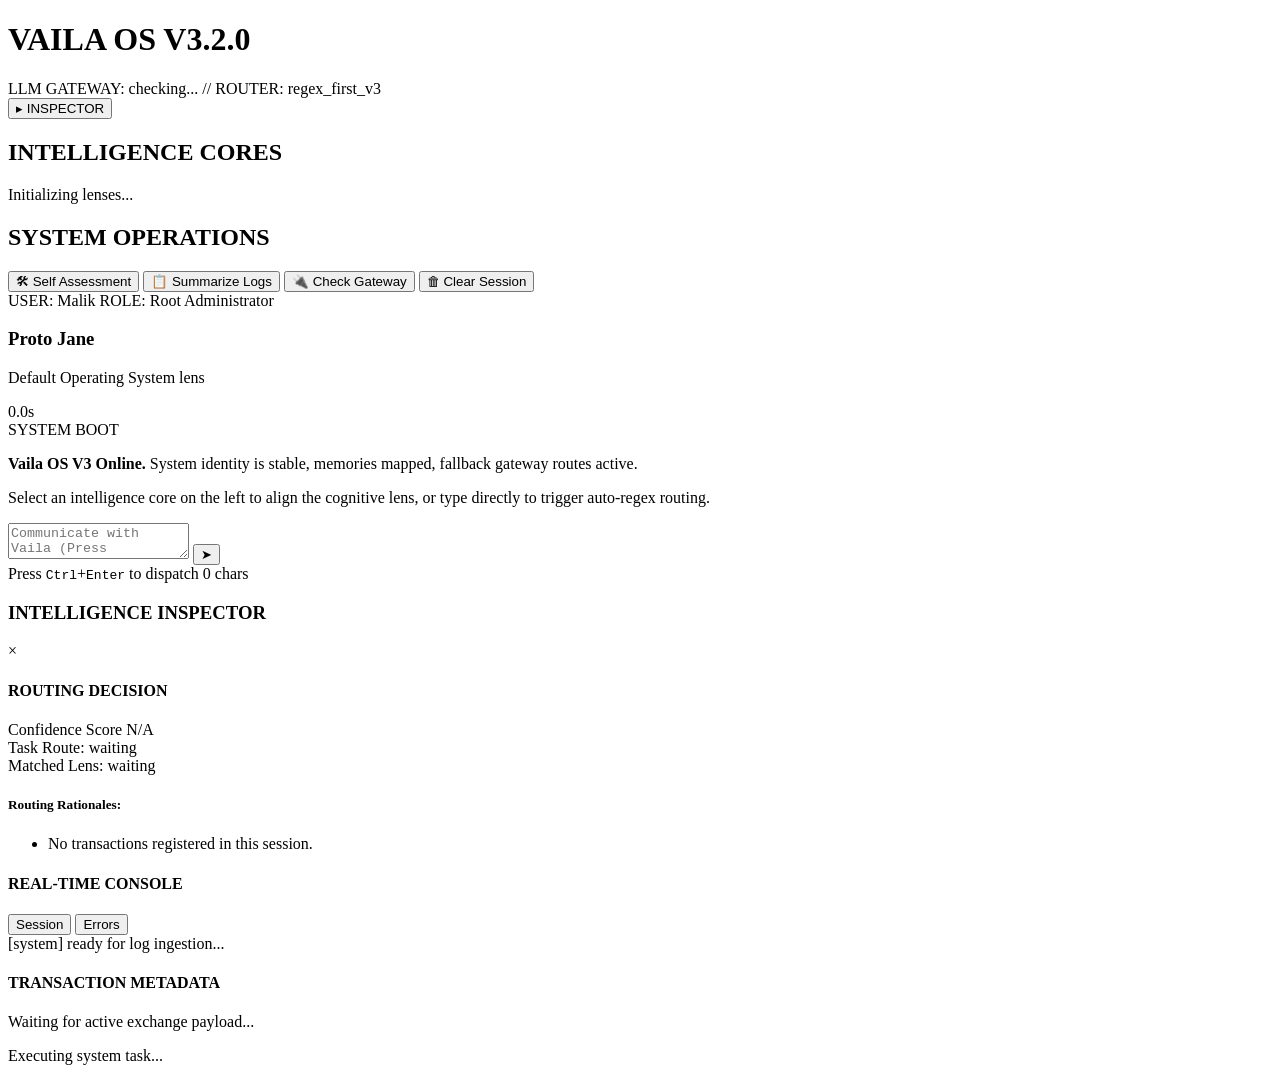
==== Core_System_Files/static/index.html @ 69ac93e9 "Refactor Vaila memory: add unified backend interface, SQLite backend, recall audit logging, config b" ====
<!DOCTYPE html>
<html lang="en">
<head>
    <meta charset="UTF-8">
    <meta name="viewport" content="width=device-width, initial-scale=1.0">
    <title>VAILA OS // CORE ACTIVE V3</title>
    <link rel="stylesheet" href="/static/style.css">
</head>
<body>
    <div id="vaila-app">
        <!-- TOP BRANDING BAR -->
        <header class="app-header">
            <div class="brand-group">
                <span class="pulse-indicator online"></span>
                <h1>VAILA OS <span class="version-tag">V3.2.0</span></h1>
            </div>
            <div class="header-status">
                <span class="status-label">LLM GATEWAY:</span>
                <span id="gateway-status" class="status-val text-cyan">checking...</span>
                <span class="divider">//</span>
                <span class="status-label">ROUTER:</span>
                <span class="status-val text-green">regex_first_v3</span>
            </div>
            <button id="toggle-inspector-btn" class="icon-btn" title="Toggle Inspector">
                <span class="icon">&#9656;</span> INSPECTOR
            </button>
        </header>

        <!-- MAIN WORKSPACE -->
        <div class="workspace">
            
            <!-- LEFT PANEL: CONTROL SIDEBAR -->
            <aside class="control-sidebar">
                <section class="panel-section">
                    <h2 class="section-title">INTELLIGENCE CORES</h2>
                    <div id="persona-list" class="persona-deck">
                        <!-- Loaded dynamically via app.js -->
                        <div class="loading-spinner">Initializing lenses...</div>
                    </div>
                </section>

                <section class="panel-section operational-hub">
                    <h2 class="section-title">SYSTEM OPERATIONS</h2>
                    <div class="button-grid">
                        <button id="run-assessment-btn" class="action-btn" data-tooltip="Run full system diagnostics and sandbox assessments.">
                            <span class="btn-icon">&#128736;</span> Self Assessment
                        </button>
                        <button id="run-summarize-btn" class="action-btn" data-tooltip="Analyze recent JSONL daily logs.">
                            <span class="btn-icon">&#128203;</span> Summarize Logs
                        </button>
                        <button id="run-diagnostics-btn" class="action-btn" data-tooltip="Test LLM server accessibility.">
                            <span class="btn-icon">&#128268;</span> Check Gateway
                        </button>
                        <button id="clear-chat-btn" class="action-btn secondary" data-tooltip="Reset active session view.">
                            <span class="btn-icon">&#128465;</span> Clear Session
                        </button>
                    </div>
                </section>
                
                <footer class="sidebar-footer">
                    <span class="footer-meta">USER: Malik</span>
                    <span class="footer-meta">ROLE: Root Administrator</span>
                </footer>
            </aside>

            <!-- CENTER PANEL: CHAT HUB -->
            <main class="chat-hub">
                <!-- Chat Header -->
                <div class="chat-header">
                    <div class="active-lens-details">
                        <div id="active-lens-indicator" class="lens-glow-dot cyan"></div>
                        <div>
                            <h3 id="active-lens-name">Proto Jane</h3>
                            <p id="active-lens-tagline">Default Operating System lens</p>
                        </div>
                    </div>
                    <div class="chat-actions">
                        <span id="latency-tag" class="meta-tag hidden">0.0s</span>
                    </div>
                </div>

                <!-- Chat Messages Feed -->
                <div id="chat-feed" class="chat-feed">
                    <div class="message system-msg">
                        <div class="msg-sender">SYSTEM BOOT</div>
                        <div class="msg-content">
                            <p><strong>Vaila OS V3 Online.</strong> System identity is stable, memories mapped, fallback gateway routes active.</p>
                            <p class="text-muted">Select an intelligence core on the left to align the cognitive lens, or type directly to trigger auto-regex routing.</p>
                        </div>
                    </div>
                </div>

                <!-- Chat Input Dock -->
                <div class="input-dock">
                    <div class="input-wrapper">
                        <textarea id="prompt-input" placeholder="Communicate with Vaila (Press Ctrl+Enter to send)..." rows="2"></textarea>
                        <button id="send-prompt-btn" class="send-btn" title="Send Request">
                            <span class="send-arrow">&#10148;</span>
                        </button>
                    </div>
                    <div class="input-meta">
                        <span>Press <kbd>Ctrl</kbd>+<kbd>Enter</kbd> to dispatch</span>
                        <span id="character-count">0 chars</span>
                    </div>
                </div>
            </main>

            <!-- RIGHT PANEL: COLLAPSIBLE INSPECTOR -->
            <aside id="inspector-panel" class="inspector-sidebar">
                <div class="inspector-header">
                    <h3>INTELLIGENCE INSPECTOR</h3>
                    <span class="close-btn" id="close-inspector-x">&times;</span>
                </div>

                <div class="inspector-scroll">
                    <!-- Router Intelligence -->
                    <div class="inspector-card">
                        <h4 class="card-title">ROUTING DECISION</h4>
                        <div class="routing-score-block">
                            <div class="score-meta">
                                <span class="label">Confidence Score</span>
                                <span id="route-confidence" class="value badge badge-green">N/A</span>
                            </div>
                            <div class="confidence-bar-outer">
                                <div id="confidence-bar-inner" class="confidence-bar-inner" style="width: 0%"></div>
                            </div>
                        </div>

                        <div class="routing-details-list">
                            <div class="detail-item">
                                <span class="label">Task Route:</span>
                                <span id="route-task-type" class="value badge">waiting</span>
                            </div>
                            <div class="detail-item">
                                <span class="label">Matched Lens:</span>
                                <span id="route-persona" class="value badge">waiting</span>
                            </div>
                        </div>

                        <div class="rationales-section">
                            <h5>Routing Rationales:</h5>
                            <ul id="routing-reasons" class="reasons-list">
                                <li class="text-muted">No transactions registered in this session.</li>
                            </ul>
                        </div>
                    </div>

                    <!-- Live Logging Console -->
                    <div class="inspector-card">
                        <div class="card-header-with-actions">
                            <h4 class="card-title">REAL-TIME CONSOLE</h4>
                            <div class="console-tabs">
                                <button id="console-tab-session" class="tab-btn active">Session</button>
                                <button id="console-tab-errors" class="tab-btn">Errors</button>
                            </div>
                        </div>
                        <div id="console-output" class="console-terminal">
                            <div class="terminal-line text-muted">[system] ready for log ingestion...</div>
                        </div>
                    </div>

                    <!-- Metadata Transaction Inspector -->
                    <div class="inspector-card">
                        <h4 class="card-title">TRANSACTION METADATA</h4>
                        <div id="metadata-viewer" class="metadata-json-viewer">
                            <span class="text-muted">Waiting for active exchange payload...</span>
                        </div>
                    </div>
                </div>
            </aside>

        </div>
    </div>
    
    <!-- Custom tooltips, loading modals, etc. -->
    <div id="loading-overlay" class="modal-overlay hidden">
        <div class="loading-modal">
            <div class="modal-spinner"></div>
            <p id="loading-message">Executing system task...</p>
        </div>
    </div>

    <script src="/static/app.js"></script>
</body>
</html>
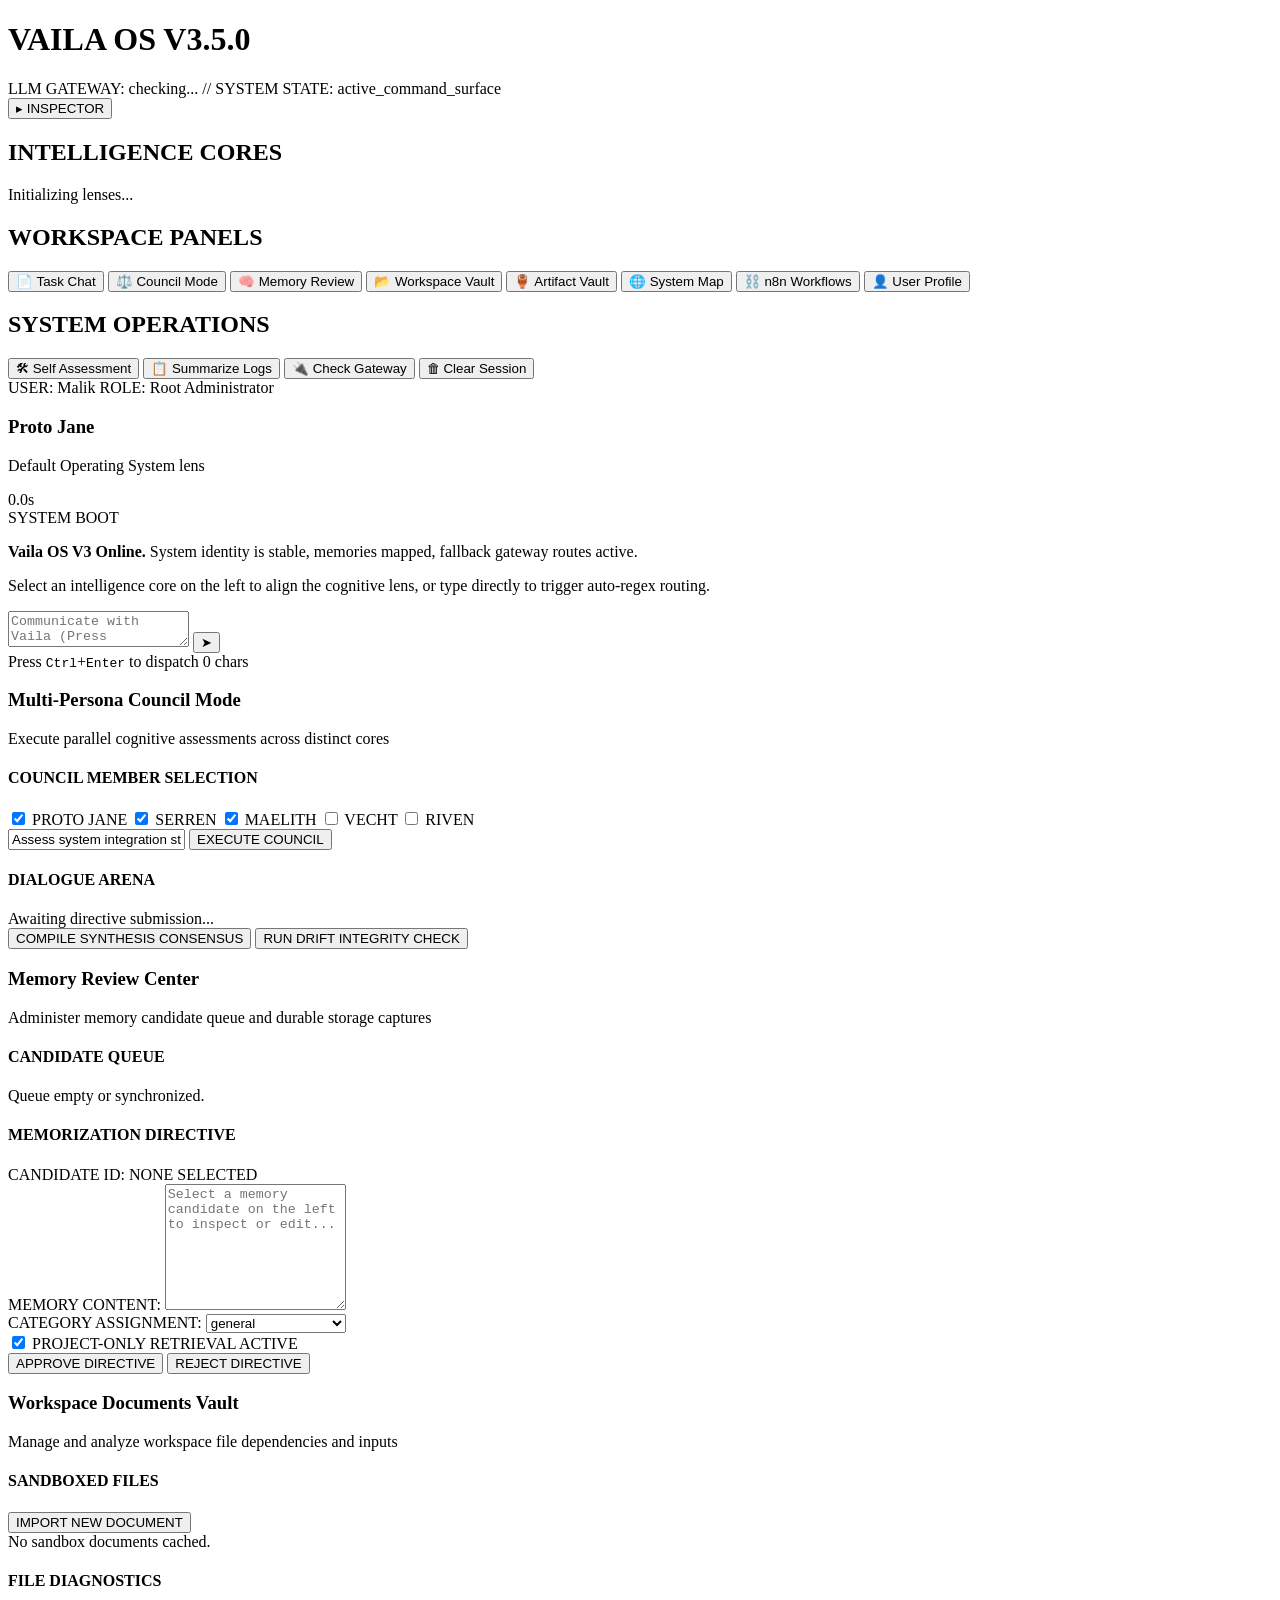
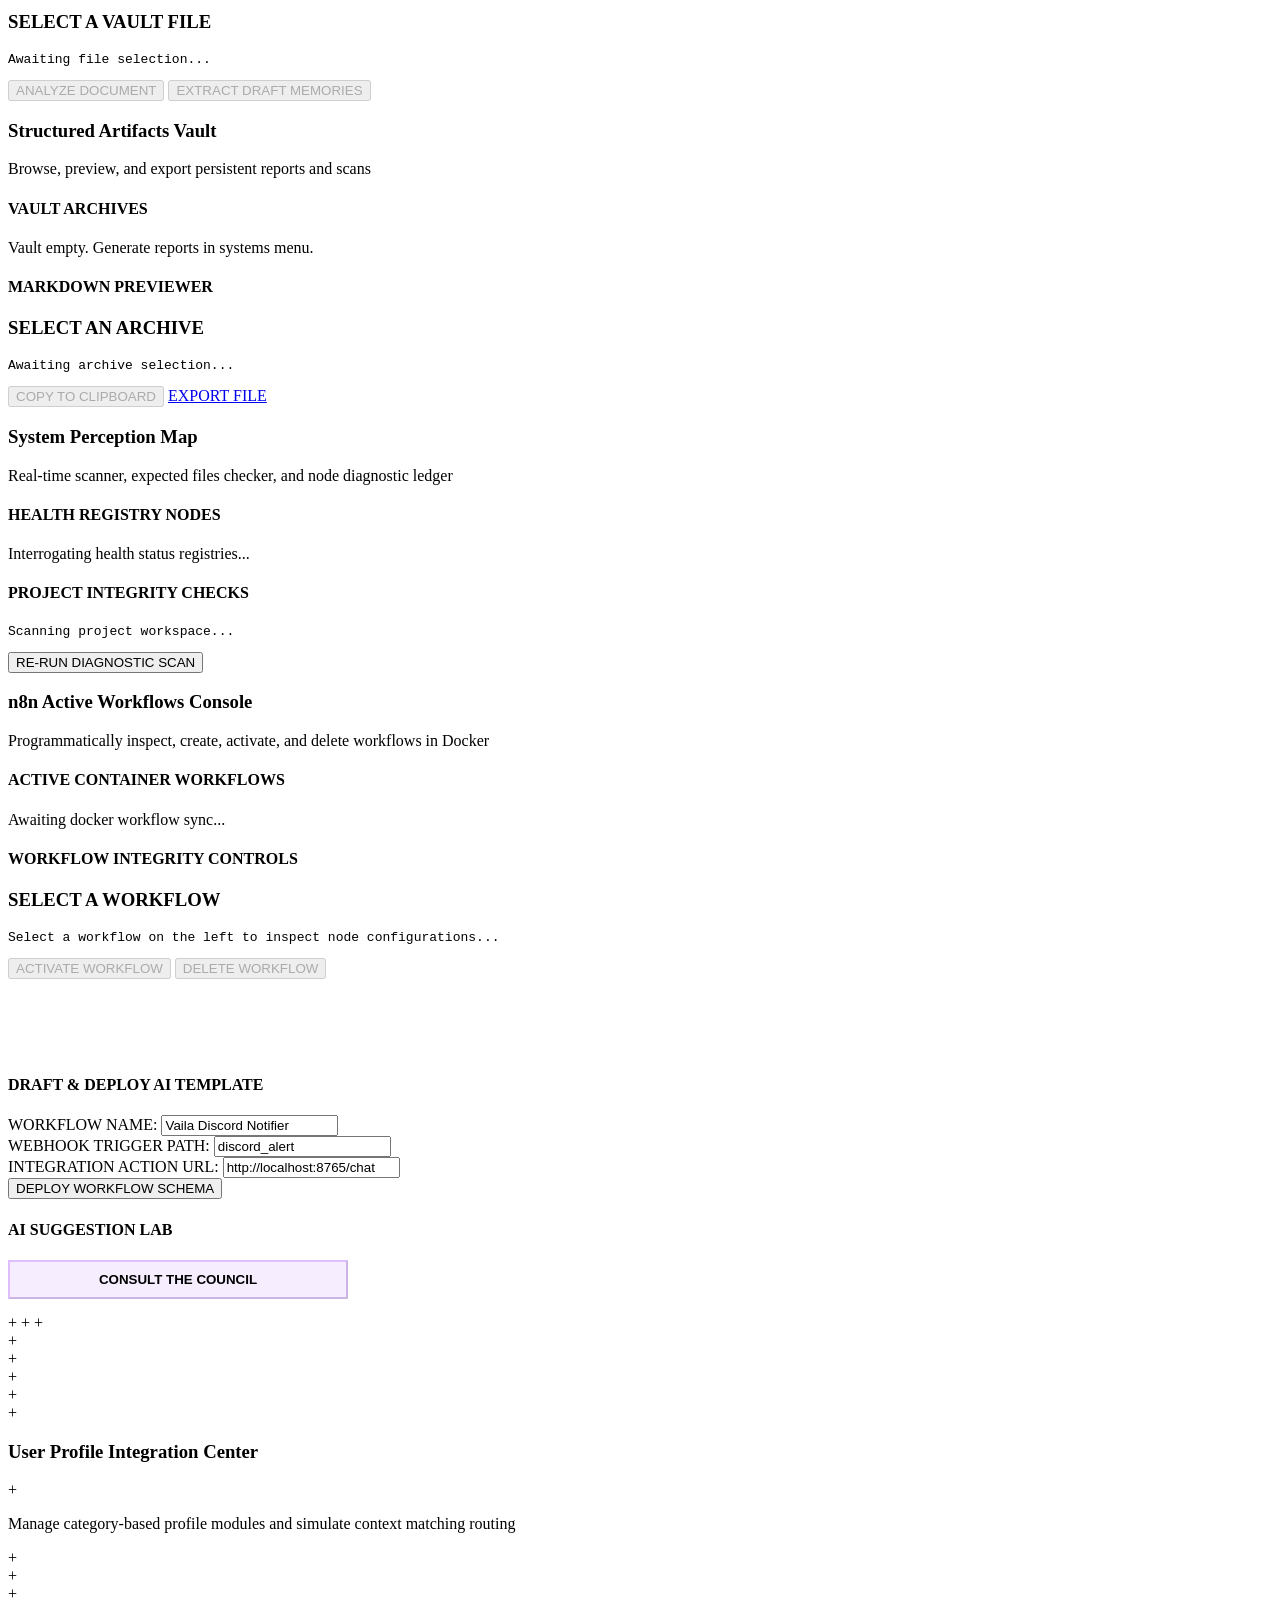
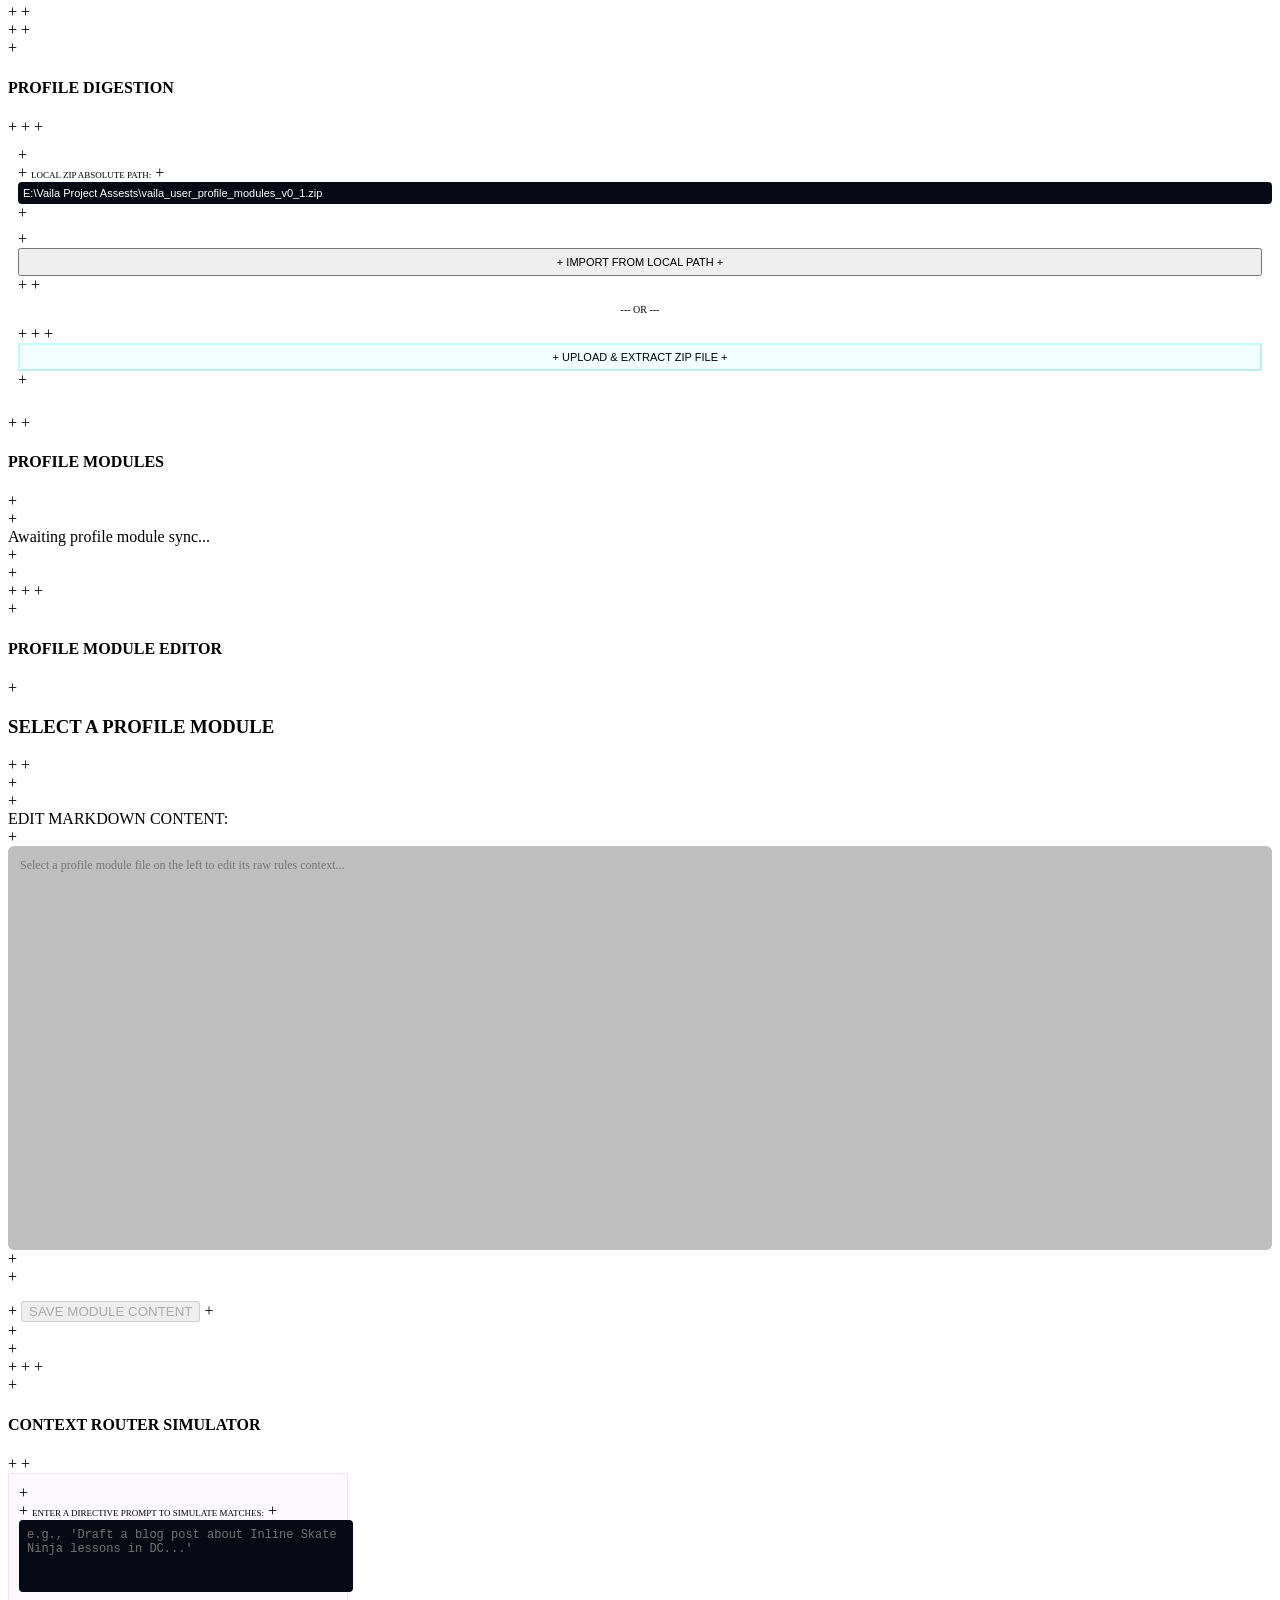
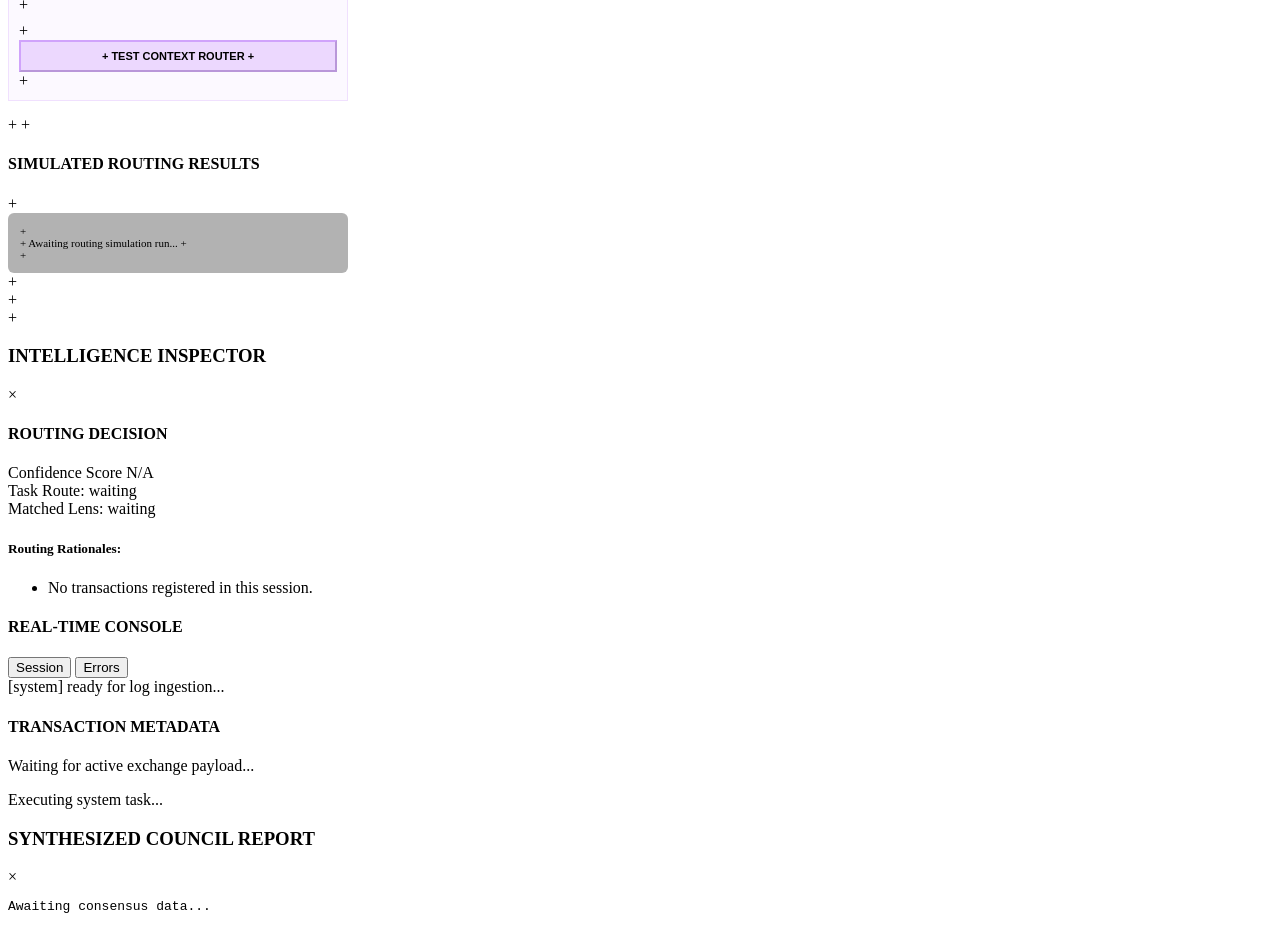
==== commit 5e03d29e: "Mobile Gui updated" ====
--- a/Core_System_Files/static/index.html
+++ b/Core_System_Files/static/index.html
@@ -3,7 +3,7 @@
 <head>
     <meta charset="UTF-8">
     <meta name="viewport" content="width=device-width, initial-scale=1.0">
-    <title>VAILA OS // CORE ACTIVE V3</title>
+    <title>VAILA OS // COGNITIVE COMMAND SURFACE</title>
     <link rel="stylesheet" href="/static/style.css">
 </head>
 <body>
@@ -12,14 +12,14 @@
         <header class="app-header">
             <div class="brand-group">
                 <span class="pulse-indicator online"></span>
-                <h1>VAILA OS <span class="version-tag">V3.2.0</span></h1>
+                <h1>VAILA OS <span class="version-tag">V3.5.0</span></h1>
             </div>
             <div class="header-status">
                 <span class="status-label">LLM GATEWAY:</span>
                 <span id="gateway-status" class="status-val text-cyan">checking...</span>
                 <span class="divider">//</span>
-                <span class="status-label">ROUTER:</span>
-                <span class="status-val text-green">regex_first_v3</span>
+                <span class="status-label">SYSTEM STATE:</span>
+                <span class="status-val text-green">active_command_surface</span>
             </div>
             <button id="toggle-inspector-btn" class="icon-btn" title="Toggle Inspector">
                 <span class="icon">&#9656;</span> INSPECTOR
@@ -36,6 +36,20 @@
                     <div id="persona-list" class="persona-deck">
                         <!-- Loaded dynamically via app.js -->
                         <div class="loading-spinner">Initializing lenses...</div>
+                    </div>
+                </section>
+
+                <section class="panel-section">
+                    <h2 class="section-title">WORKSPACE PANELS</h2>
+                    <div class="navigation-deck">
+                        <button class="nav-tab-btn active" id="nav-btn-chat">📄 Task Chat</button>
+                        <button class="nav-tab-btn" id="nav-btn-council">⚖️ Council Mode</button>
+                        <button class="nav-tab-btn" id="nav-btn-memory">🧠 Memory Review</button>
+                        <button class="nav-tab-btn" id="nav-btn-files">📂 Workspace Vault</button>
+                        <button class="nav-tab-btn" id="nav-btn-artifacts">🏺 Artifact Vault</button>
+                        <button class="nav-tab-btn" id="nav-btn-system">🌐 System Map</button>
+                        <button class="nav-tab-btn" id="nav-btn-n8n">⛓️ n8n Workflows</button>
+                        <button class="nav-tab-btn" id="nav-btn-profile">👤 User Profile</button>
                     </div>
                 </section>
 
@@ -63,47 +77,412 @@
                 </footer>
             </aside>
 
-            <!-- CENTER PANEL: CHAT HUB -->
-            <main class="chat-hub">
-                <!-- Chat Header -->
-                <div class="chat-header">
-                    <div class="active-lens-details">
-                        <div id="active-lens-indicator" class="lens-glow-dot cyan"></div>
-                        <div>
-                            <h3 id="active-lens-name">Proto Jane</h3>
-                            <p id="active-lens-tagline">Default Operating System lens</p>
-                        </div>
-                    </div>
-                    <div class="chat-actions">
-                        <span id="latency-tag" class="meta-tag hidden">0.0s</span>
-                    </div>
-                </div>
-
-                <!-- Chat Messages Feed -->
-                <div id="chat-feed" class="chat-feed">
-                    <div class="message system-msg">
-                        <div class="msg-sender">SYSTEM BOOT</div>
-                        <div class="msg-content">
-                            <p><strong>Vaila OS V3 Online.</strong> System identity is stable, memories mapped, fallback gateway routes active.</p>
-                            <p class="text-muted">Select an intelligence core on the left to align the cognitive lens, or type directly to trigger auto-regex routing.</p>
-                        </div>
-                    </div>
-                </div>
-
-                <!-- Chat Input Dock -->
-                <div class="input-dock">
-                    <div class="input-wrapper">
-                        <textarea id="prompt-input" placeholder="Communicate with Vaila (Press Ctrl+Enter to send)..." rows="2"></textarea>
-                        <button id="send-prompt-btn" class="send-btn" title="Send Request">
-                            <span class="send-arrow">&#10148;</span>
-                        </button>
-                    </div>
-                    <div class="input-meta">
-                        <span>Press <kbd>Ctrl</kbd>+<kbd>Enter</kbd> to dispatch</span>
-                        <span id="character-count">0 chars</span>
-                    </div>
-                </div>
-            </main>
+            <!-- CENTER WORKSPACE VIEWPORTS -->
+            <div class="viewport-container">
+
+                <!-- 1. CHAT VIEWPORT -->
+                <main class="chat-hub workspace-view" id="view-chat">
+                    <div class="chat-header">
+                        <div class="active-lens-details">
+                            <div id="active-lens-indicator" class="lens-glow-dot cyan"></div>
+                            <div>
+                                <h3 id="active-lens-name">Proto Jane</h3>
+                                <p id="active-lens-tagline">Default Operating System lens</p>
+                            </div>
+                        </div>
+                        <div class="chat-actions">
+                            <span id="latency-tag" class="meta-tag hidden">0.0s</span>
+                        </div>
+                    </div>
+                    <div id="chat-feed" class="chat-feed">
+                        <div class="message system-msg">
+                            <div class="msg-sender">SYSTEM BOOT</div>
+                            <div class="msg-content">
+                                <p><strong>Vaila OS V3 Online.</strong> System identity is stable, memories mapped, fallback gateway routes active.</p>
+                                <p class="text-muted">Select an intelligence core on the left to align the cognitive lens, or type directly to trigger auto-regex routing.</p>
+                            </div>
+                        </div>
+                    </div>
+                    <div class="input-dock">
+                        <div class="input-wrapper">
+                            <textarea id="prompt-input" placeholder="Communicate with Vaila (Press Ctrl+Enter to send)..." rows="2"></textarea>
+                            <button id="send-prompt-btn" class="send-btn" title="Send Request">
+                                <span class="send-arrow">&#10148;</span>
+                            </button>
+                        </div>
+                        <div class="input-meta">
+                            <span>Press <kbd>Ctrl</kbd>+<kbd>Enter</kbd> to dispatch</span>
+                            <span id="character-count">0 chars</span>
+                        </div>
+                    </div>
+                </main>
+
+                <!-- 2. COUNCIL MODE VIEWPORT -->
+                <main class="chat-hub workspace-view hidden" id="view-council">
+                    <div class="chat-header">
+                        <div class="active-lens-details">
+                            <div class="lens-glow-dot purple"></div>
+                            <div>
+                                <h3>Multi-Persona Council Mode</h3>
+                                <p>Execute parallel cognitive assessments across distinct cores</p>
+                            </div>
+                        </div>
+                    </div>
+                    <div class="panel-inner-container">
+                        <!-- Controls Deck -->
+                        <div class="form-panel-card">
+                            <h4>COUNCIL MEMBER SELECTION</h4>
+                            <div class="council-selection-grid">
+                                <label><input type="checkbox" id="council-cb-proto_jane" checked> PROTO JANE</label>
+                                <label><input type="checkbox" id="council-cb-serren" checked> SERREN</label>
+                                <label><input type="checkbox" id="council-cb-maelith" checked> MAELITH</label>
+                                <label><input type="checkbox" id="council-cb-vecht"> VECHT</label>
+                                <label><input type="checkbox" id="council-cb-riven"> RIVEN</label>
+                            </div>
+                            <div class="input-row">
+                                <input type="text" id="council-prompt-input" value="Assess system integration strategy for Vaila OS V3." placeholder="Enter directive for the council assembly...">
+                                <button id="exec-council-btn" class="action-btn-accent">EXECUTE COUNCIL</button>
+                            </div>
+                        </div>
+
+                        <!-- Dialogue results -->
+                        <div class="split-viewport-grid">
+                            <div class="sub-panel">
+                                <h4 class="card-title">DIALOGUE ARENA</h4>
+                                <div id="council-feed" class="terminal-viewer">
+                                    <div class="text-muted">Awaiting directive submission...</div>
+                                </div>
+                            </div>
+                        </div>
+
+                        <!-- Consensus Synth -->
+                        <div class="controls-action-bar">
+                            <button id="council-synth-btn" class="action-btn">COMPILE SYNTHESIS CONSENSUS</button>
+                            <button id="council-drift-btn" class="action-btn secondary">RUN DRIFT INTEGRITY CHECK</button>
+                        </div>
+                    </div>
+                </main>
+
+                <!-- 3. MEMORY CENTER VIEWPORT -->
+                <main class="chat-hub workspace-view hidden" id="view-memory">
+                    <div class="chat-header">
+                        <div class="active-lens-details">
+                            <div class="lens-glow-dot gold"></div>
+                            <div>
+                                <h3>Memory Review Center</h3>
+                                <p>Administer memory candidate queue and durable storage captures</p>
+                            </div>
+                        </div>
+                    </div>
+                    <div class="split-columns-layout">
+                        <!-- Queue List -->
+                        <div class="list-side-pane">
+                            <h4 class="card-title">CANDIDATE QUEUE</h4>
+                            <div id="memory-candidates-list" class="vault-scroll-list">
+                                <!-- Loaded dynamically -->
+                                <div class="text-muted padding-20">Queue empty or synchronized.</div>
+                            </div>
+                        </div>
+
+                        <!-- Form Editor -->
+                        <div class="form-editor-pane">
+                            <h4 class="card-title">MEMORIZATION DIRECTIVE</h4>
+                            <div class="editor-form">
+                                <div class="field-group">
+                                    <label>CANDIDATE ID:</label>
+                                    <span id="mem-cand-id" class="text-muted">NONE SELECTED</span>
+                                </div>
+                                <div class="field-group">
+                                    <label>MEMORY CONTENT:</label>
+                                    <textarea id="mem-cand-text" rows="8" placeholder="Select a memory candidate on the left to inspect or edit..."></textarea>
+                                </div>
+                                <div class="field-group">
+                                    <label>CATEGORY ASSIGNMENT:</label>
+                                    <select id="mem-cand-category">
+                                        <option value="general">general</option>
+                                        <option value="user_preference">user_preference</option>
+                                        <option value="system_rule">system_rule</option>
+                                        <option value="project_architecture">project_architecture</option>
+                                    </select>
+                                </div>
+                                <div class="field-group checkbox-row">
+                                    <input type="checkbox" id="mem-cand-project" checked>
+                                    <label for="mem-cand-project">PROJECT-ONLY RETRIEVAL ACTIVE</label>
+                                </div>
+                                <div class="form-actions-row">
+                                    <button id="mem-approve-btn" class="action-btn-accent">APPROVE DIRECTIVE</button>
+                                    <button id="mem-reject-btn" class="action-btn-red">REJECT DIRECTIVE</button>
+                                </div>
+                            </div>
+                        </div>
+                    </div>
+                </main>
+
+                <!-- 4. FILES WORKSPACE VIEWPORT -->
+                <main class="chat-hub workspace-view hidden" id="view-files">
+                    <div class="chat-header">
+                        <div class="active-lens-details">
+                            <div class="lens-glow-dot cyan"></div>
+                            <div>
+                                <h3>Workspace Documents Vault</h3>
+                                <p>Manage and analyze workspace file dependencies and inputs</p>
+                            </div>
+                        </div>
+                    </div>
+                    <div class="split-columns-layout">
+                        <!-- Files list -->
+                        <div class="list-side-pane">
+                            <h4 class="card-title">SANDBOXED FILES</h4>
+                            <div class="upload-dock-row">
+                                <input type="file" id="file-uploader" style="display: none;">
+                                <button id="trigger-upload-btn" class="action-btn-accent width-100">IMPORT NEW DOCUMENT</button>
+                            </div>
+                            <div id="sandbox-files-list" class="vault-scroll-list mt-10">
+                                <!-- Loaded dynamically -->
+                                <div class="text-muted padding-20">No sandbox documents cached.</div>
+                            </div>
+                        </div>
+
+                        <!-- Details & Analyzer -->
+                        <div class="form-editor-pane">
+                            <h4 class="card-title">FILE DIAGNOSTICS</h4>
+                            <h3 id="workspace-filename" class="selected-item-header">SELECT A VAULT FILE</h3>
+                            <div class="terminal-preview-container">
+                                <pre id="workspace-file-preview" class="doc-viewer-pre">Awaiting file selection...</pre>
+                            </div>
+                            <div class="actions-action-deck">
+                                <button id="file-diagnose-btn" class="action-btn" disabled>ANALYZE DOCUMENT</button>
+                                <button id="file-extract-btn" class="action-btn secondary" disabled>EXTRACT DRAFT MEMORIES</button>
+                            </div>
+                        </div>
+                    </div>
+                </main>
+
+                <!-- 5. ARTIFACT BROWSER VIEWPORT -->
+                <main class="chat-hub workspace-view hidden" id="view-artifacts">
+                    <div class="chat-header">
+                        <div class="active-lens-details">
+                            <div class="lens-glow-dot purple"></div>
+                            <div>
+                                <h3>Structured Artifacts Vault</h3>
+                                <p>Browse, preview, and export persistent reports and scans</p>
+                            </div>
+                        </div>
+                    </div>
+                    <div class="split-columns-layout">
+                        <!-- List -->
+                        <div class="list-side-pane">
+                            <h4 class="card-title">VAULT ARCHIVES</h4>
+                            <div id="artifacts-list" class="vault-scroll-list">
+                                <!-- Loaded dynamically -->
+                                <div class="text-muted padding-20">Vault empty. Generate reports in systems menu.</div>
+                            </div>
+                        </div>
+
+                        <!-- Previewer -->
+                        <div class="form-editor-pane">
+                            <h4 class="card-title">MARKDOWN PREVIEWER</h4>
+                            <h3 id="artifact-title" class="selected-item-header">SELECT AN ARCHIVE</h3>
+                            <div class="terminal-preview-container flex-grow-1">
+                                <pre id="artifact-content-pre" class="doc-viewer-pre">Awaiting archive selection...</pre>
+                            </div>
+                            <div class="actions-action-deck">
+                                <button id="artifact-copy-btn" class="action-btn" disabled>COPY TO CLIPBOARD</button>
+                                <a id="artifact-download-btn" class="action-btn secondary disabled" href="#" download>EXPORT FILE</a>
+                            </div>
+                        </div>
+                    </div>
+                </main>
+
+                <!-- 6. SYSTEM MAP VIEWPORT -->
+                <main class="chat-hub workspace-view hidden" id="view-system">
+                    <div class="chat-header">
+                        <div class="active-lens-details">
+                            <div class="lens-glow-dot cyan"></div>
+                            <div>
+                                <h3>System Perception Map</h3>
+                                <p>Real-time scanner, expected files checker, and node diagnostic ledger</p>
+                            </div>
+                        </div>
+                    </div>
+                    <div class="split-columns-layout">
+                        <!-- Left Subpanel: Service health -->
+                        <div class="list-side-pane">
+                            <h4 class="card-title">HEALTH REGISTRY NODES</h4>
+                            <div id="system-health-feed" class="health-nodes-feed">
+                                <div class="text-muted padding-20">Interrogating health status registries...</div>
+                            </div>
+                        </div>
+
+                        <!-- Right Subpanel: Disk scanner -->
+                        <div class="form-editor-pane">
+                            <h4 class="card-title">PROJECT INTEGRITY CHECKS</h4>
+                            <div class="terminal-preview-container flex-grow-1">
+                                <pre id="system-scanner-pre" class="doc-viewer-pre">Scanning project workspace...</pre>
+                            </div>
+                            <div class="controls-action-bar pt-10">
+                                <button id="refresh-system-map-btn" class="action-btn-accent">RE-RUN DIAGNOSTIC SCAN</button>
+                            </div>
+                        </div>
+                    </div>
+                </main>
+
+                <!-- 7. N8N ACTIVE WORKFLOWS VIEWPORT -->
+                <main class="chat-hub workspace-view hidden" id="view-n8n">
+                    <div class="chat-header">
+                        <div class="active-lens-details">
+                            <div class="lens-glow-dot purple"></div>
+                            <div>
+                                <h3>n8n Active Workflows Console</h3>
+                                <p>Programmatically inspect, create, activate, and delete workflows in Docker</p>
+                            </div>
+                        </div>
+                    </div>
+                    <div class="split-columns-layout">
+                        <!-- Left pane: Workflows List -->
+                        <div class="list-side-pane">
+                            <h4 class="card-title">ACTIVE CONTAINER WORKFLOWS</h4>
+                            <div id="n8n-workflows-list" class="vault-scroll-list">
+                                <!-- Loaded dynamically -->
+                                <div class="text-muted padding-20">Awaiting docker workflow sync...</div>
+                            </div>
+                        </div>
+
+                        <!-- Right pane: Details & Template Creator -->
+                        <div class="form-editor-pane">
+                            <h4 class="card-title">WORKFLOW INTEGRITY CONTROLS</h4>
+                            <h3 id="n8n-workflow-title" class="selected-item-header">SELECT A WORKFLOW</h3>
+                            
+                            <div class="terminal-preview-container">
+                                <pre id="n8n-workflow-nodes-preview" class="doc-viewer-pre">Select a workflow on the left to inspect node configurations...</pre>
+                            </div>
+                            
+                            <div class="form-actions-row">
+                                <button id="n8n-toggle-active-btn" class="action-btn-accent" disabled>ACTIVATE WORKFLOW</button>
+                                <button id="n8n-delete-btn" class="action-btn-red" disabled>DELETE WORKFLOW</button>
+                            </div>
+
+                            <br><hr style="border: 1px solid var(--border-color); margin: 20px 0;"><br>
+
+                            <h4 class="card-title">DRAFT & DEPLOY AI TEMPLATE</h4>
+                            <div class="editor-form">
+                                <div class="field-group">
+                                    <label>WORKFLOW NAME:</label>
+                                    <input type="text" id="n8n-template-name" value="Vaila Discord Notifier">
+                                </div>
+                                <div class="field-group">
+                                    <label>WEBHOOK TRIGGER PATH:</label>
+                                    <input type="text" id="n8n-template-path" value="discord_alert">
+                                </div>
+                                <div class="field-group">
+                                    <label>INTEGRATION ACTION URL:</label>
+                                    <input type="text" id="n8n-template-url" value="http://localhost:8765/chat">
+                                </div>
+                                <div class="form-actions-row">
+                                    <button id="n8n-deploy-template-btn" class="action-btn-accent">DEPLOY WORKFLOW SCHEMA</button>
+                                </div>
+                            </div>
+                        </div>
+
+                        <!-- Rightmost pane: Suggestions & Council Drafts -->
+                        <div class="list-side-pane" style="border-left: 1px solid var(--border-color); border-right: none; width: 340px;">
+                            <h4 class="card-title" style="color: var(--accent-purple);">AI SUGGESTION LAB</h4>
+                            
+                            <div style="margin-bottom: 15px;">
+                                <button id="n8n-council-suggestions-btn" class="action-btn-accent" style="width: 100%; padding: 10px; font-weight: bold; background: rgba(168, 85, 247, 0.1); border-color: rgba(168, 85, 247, 0.3); color: var(--accent-purple);">
+                                    CONSULT THE COUNCIL
+                                </button>
+                            </div>
+                            
+                            <div id="n8n-suggestions-list" class="vault-scroll-list">
+                                <!-- Suggested templates listed here -->
+                            </div>
+                        </div>
+                    </div>
+                </main>
++
++                <!-- 8. USER PROFILE VIEWPORT -->
++                <main class="chat-hub workspace-view hidden" id="view-profile">
++                    <div class="chat-header">
++                        <div class="active-lens-details">
++                            <div class="lens-glow-dot cyan"></div>
++                            <div>
++                                <h3>User Profile Integration Center</h3>
++                                <p>Manage category-based profile modules and simulate context matching routing</p>
++                            </div>
++                        </div>
++                    </div>
++                    
++                    <div class="split-columns-layout">
++                        <!-- Left pane: Profile Import & Module Selector -->
++                        <div class="list-side-pane">
++                            <h4 class="card-title">PROFILE DIGESTION</h4>
++                            
++                            <!-- ZIP file paths/controls -->
++                            <div class="form-panel-card" style="margin-bottom: 15px; padding: 10px; background: rgba(255, 255, 255, 0.01);">
++                                <div class="field-group" style="margin-bottom: 8px;">
++                                    <label style="font-size: 9px;">LOCAL ZIP ABSOLUTE PATH:</label>
++                                    <input type="text" id="profile-zip-path" value="E:\Vaila Project Assests\vaila_user_profile_modules_v0_1.zip" style="width: 100%; font-size: 11px; padding: 5px; background: #060913; border: 1px solid var(--border-color); color: #fff; border-radius: 4px;">
++                                </div>
++                                <button id="profile-import-path-btn" class="action-btn-accent" style="width: 100%; font-size: 11px; padding: 6px; text-align: center; justify-content: center;">
++                                    IMPORT FROM LOCAL PATH
++                                </button>
++                                
++                                <div style="text-align: center; margin: 10px 0; font-size: 10px; color: var(--text-muted);">--- OR ---</div>
++                                
++                                <input type="file" id="profile-zip-uploader" style="display: none;" accept=".zip">
++                                <button id="profile-trigger-upload-btn" class="action-btn" style="width: 100%; font-size: 11px; padding: 6px; text-align: center; justify-content: center; background: rgba(0, 242, 254, 0.05); border-color: rgba(0, 242, 254, 0.2); color: rgb(var(--color-cyan));">
++                                    UPLOAD & EXTRACT ZIP FILE
++                                </button>
++                            </div>
++
++                            <h4 class="card-title">PROFILE MODULES</h4>
++                            <div id="profile-modules-list" class="vault-scroll-list" style="max-height: calc(100vh - 360px);">
++                                <div class="text-muted padding-20">Awaiting profile module sync...</div>
++                            </div>
++                        </div>
++
++                        <!-- Center pane: Live Markdown Editor -->
++                        <div class="form-editor-pane">
++                            <h4 class="card-title">PROFILE MODULE EDITOR</h4>
++                            <h3 id="profile-module-filename" class="selected-item-header">SELECT A PROFILE MODULE</h3>
++                            
++                            <div class="editor-form" style="display: flex; flex-direction: column; flex-grow: 1; height: calc(100% - 70px);">
++                                <div class="field-group" style="flex-grow: 1; display: flex; flex-direction: column;">
++                                    <label>EDIT MARKDOWN CONTENT:</label>
++                                    <textarea id="profile-module-content" style="flex-grow: 1; min-height: 380px; font-family: var(--font-mono); font-size: 12px; background: rgba(0,0,0,0.25); border: 1px solid var(--border-color); color: #fff; padding: 12px; border-radius: 6px; resize: none;" placeholder="Select a profile module file on the left to edit its raw rules context..."></textarea>
++                                </div>
++                                <div class="form-actions-row" style="margin-top: 15px;">
++                                    <button id="profile-save-module-btn" class="action-btn-accent" disabled>SAVE MODULE CONTENT</button>
++                                </div>
++                            </div>
++                        </div>
++
++                        <!-- Right pane: Real-Time Context Router Simulator -->
++                        <div class="list-side-pane" style="border-left: 1px solid var(--border-color); border-right: none; width: 340px;">
++                            <h4 class="card-title" style="color: var(--accent-purple);">CONTEXT ROUTER SIMULATOR</h4>
++                            
++                            <div class="form-panel-card" style="padding: 10px; background: rgba(168, 85, 247, 0.03); border: 1px solid rgba(168, 85, 247, 0.15); margin-bottom: 15px;">
++                                <div class="field-group" style="margin-bottom: 8px;">
++                                    <label style="font-size: 9px; color: var(--accent-purple);">ENTER A DIRECTIVE PROMPT TO SIMULATE MATCHES:</label>
++                                    <textarea id="profile-sim-prompt-input" rows="4" style="width: 100%; font-size: 12px; padding: 8px; background: #060913; border: 1px solid var(--border-color); color: #fff; border-radius: 4px; resize: none;" placeholder="e.g., 'Draft a blog post about Inline Skate Ninja lessons in DC...'"></textarea>
++                                </div>
++                                <button id="profile-run-sim-btn" class="action-btn-accent" style="width: 100%; font-size: 11px; padding: 8px; background: rgba(168, 85, 247, 0.2); border-color: rgba(168, 85, 247, 0.4); color: var(--accent-purple); font-weight: bold; text-align: center; justify-content: center;">
++                                    TEST CONTEXT ROUTER
++                                </button>
++                            </div>
++                            
++                            <h4 class="card-title">SIMULATED ROUTING RESULTS</h4>
++                            <div class="terminal-preview-container" style="background: rgba(0, 0, 0, 0.3); border: 1px solid var(--border-color); padding: 12px; border-radius: 6px; font-size: 11px;">
++                                <div id="profile-sim-results" class="text-muted">
++                                    Awaiting routing simulation run...
++                                </div>
++                            </div>
++                        </div>
++                    </div>
++                </main>
+
+            </div>
 
             <!-- RIGHT PANEL: COLLAPSIBLE INSPECTOR -->
             <aside id="inspector-panel" class="inspector-sidebar">
@@ -172,7 +551,7 @@
         </div>
     </div>
     
-    <!-- Custom tooltips, loading modals, etc. -->
+    <!-- Loading Overlay -->
     <div id="loading-overlay" class="modal-overlay hidden">
         <div class="loading-modal">
             <div class="modal-spinner"></div>
@@ -180,6 +559,19 @@
         </div>
     </div>
 
+    <!-- Consensus Synthesis modal -->
+    <div id="consensus-modal" class="modal-overlay hidden">
+        <div class="synthesis-modal">
+            <div class="synthesis-header">
+                <h3>SYNTHESIZED COUNCIL REPORT</h3>
+                <span id="close-consensus-btn" class="close-btn">&times;</span>
+            </div>
+            <div class="synthesis-content-container">
+                <pre id="consensus-report-viewer" class="consensus-report-text">Awaiting consensus data...</pre>
+            </div>
+        </div>
+    </div>
+
     <script src="/static/app.js"></script>
 </body>
 </html>
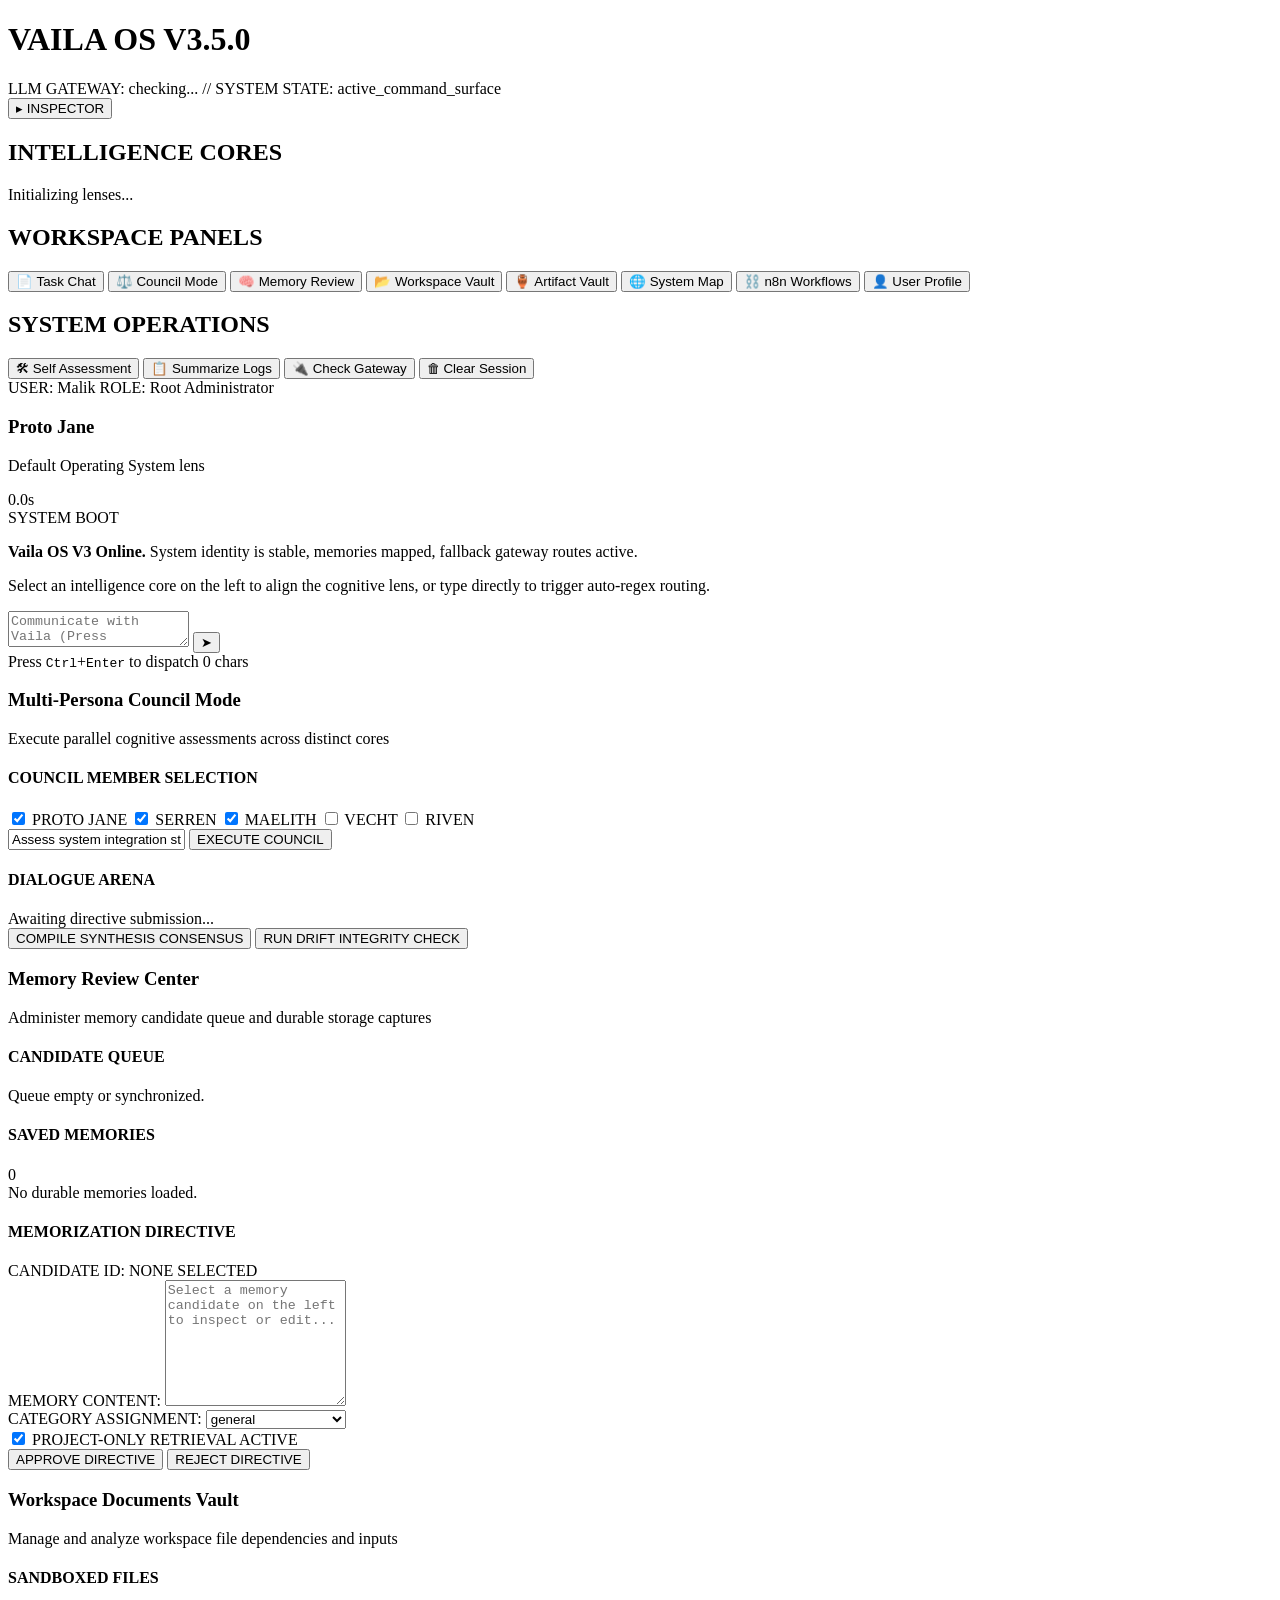
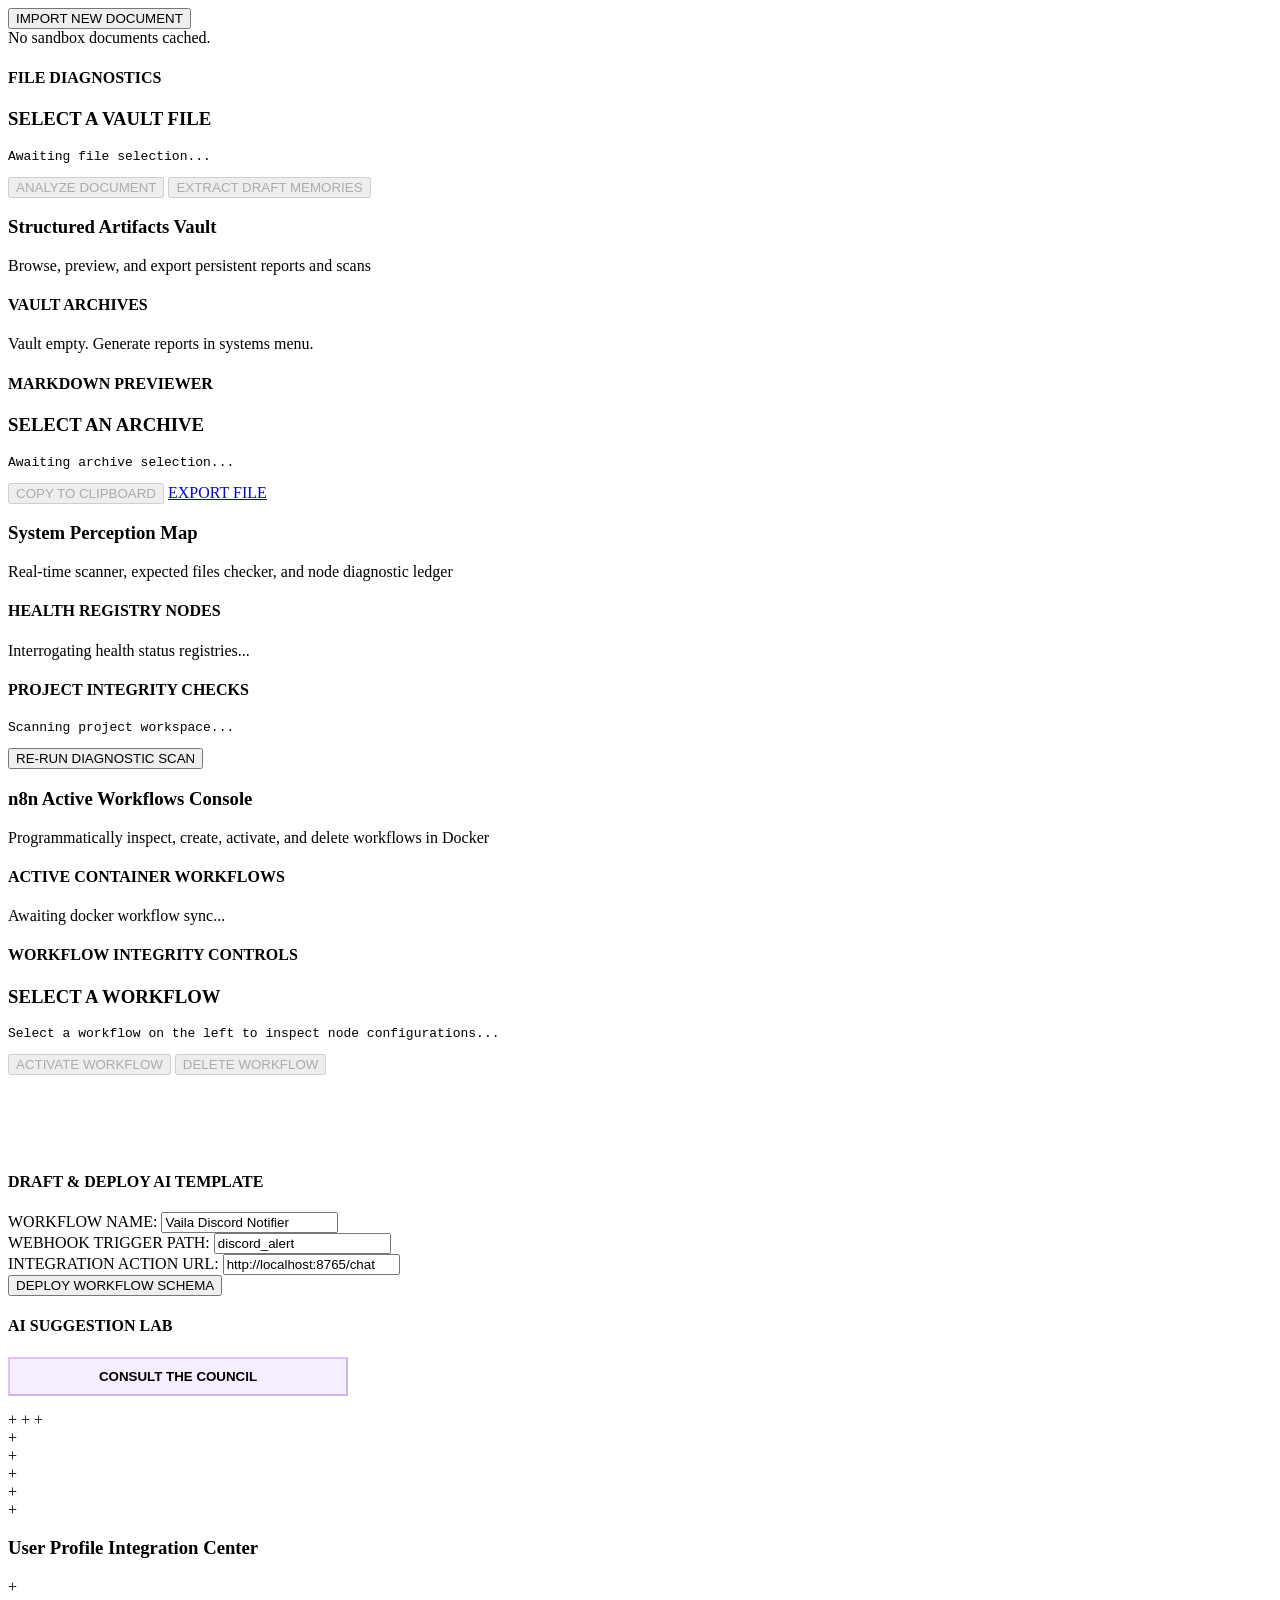
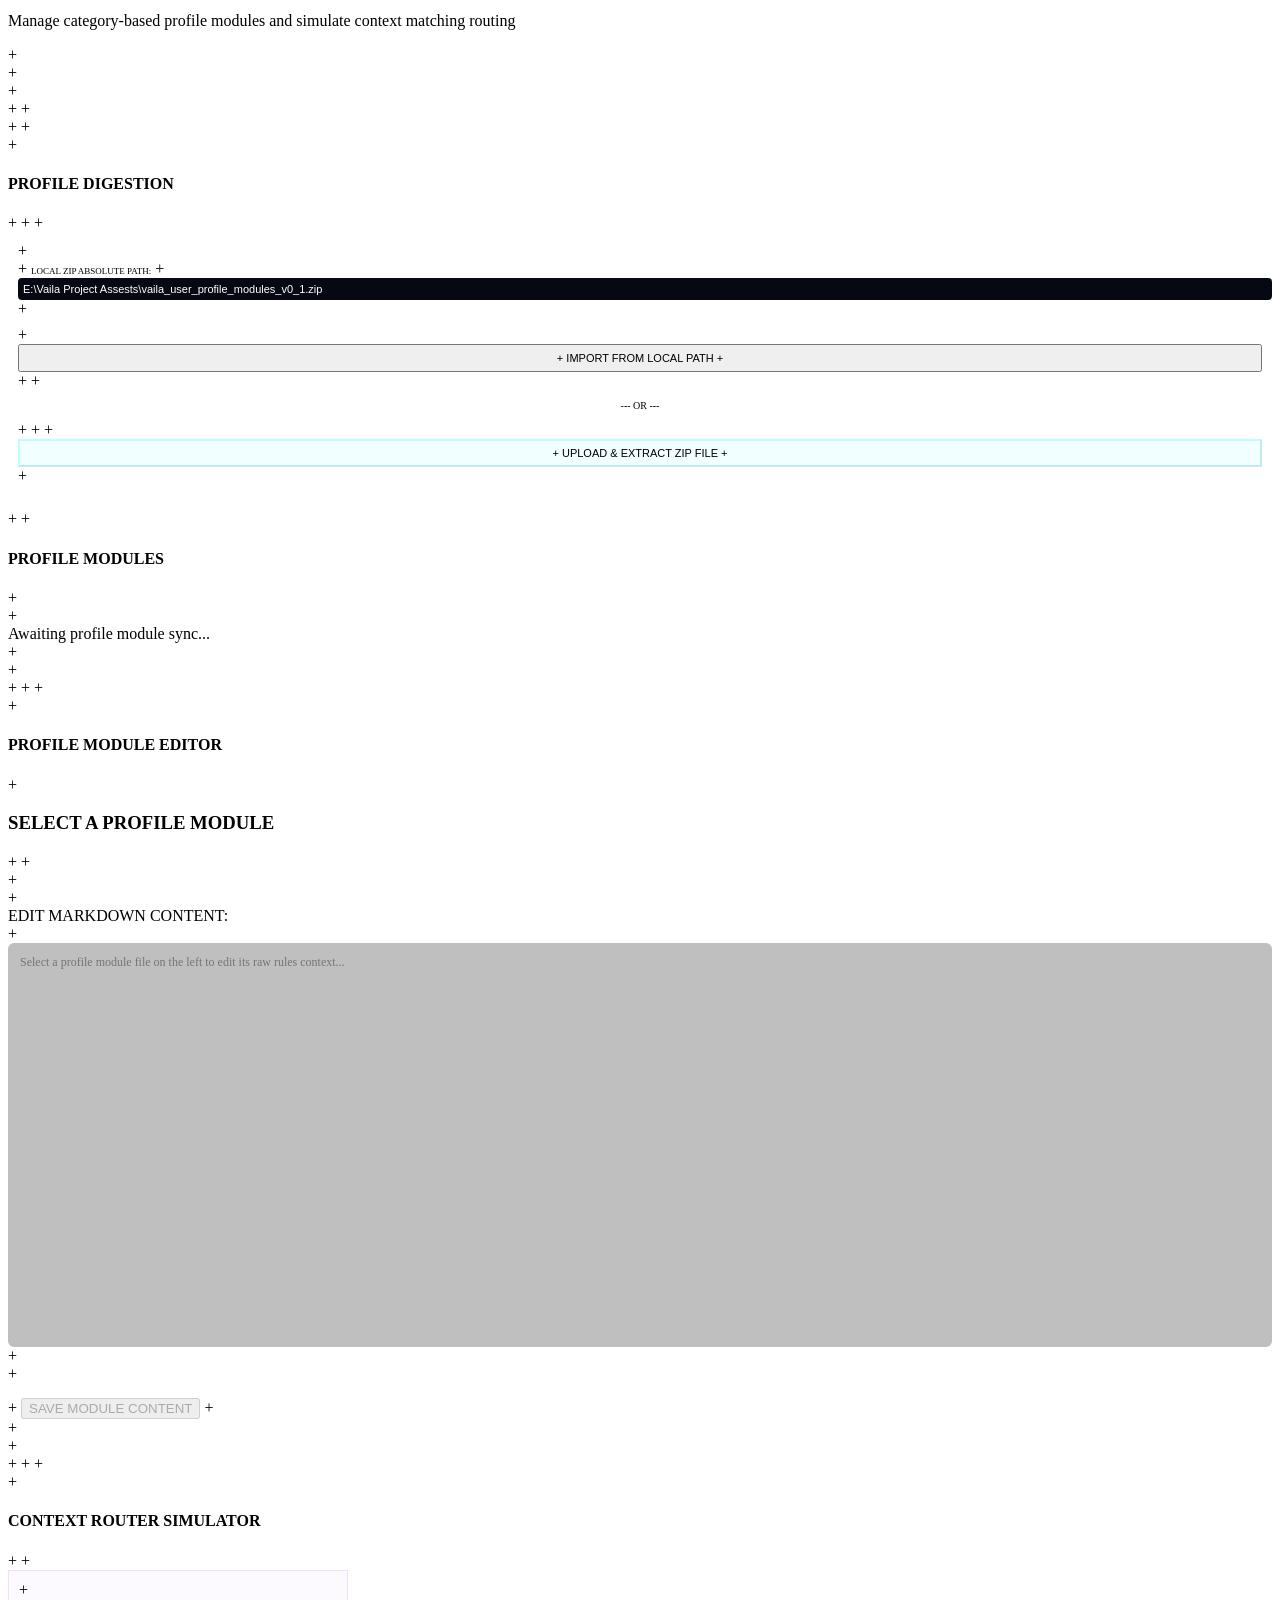
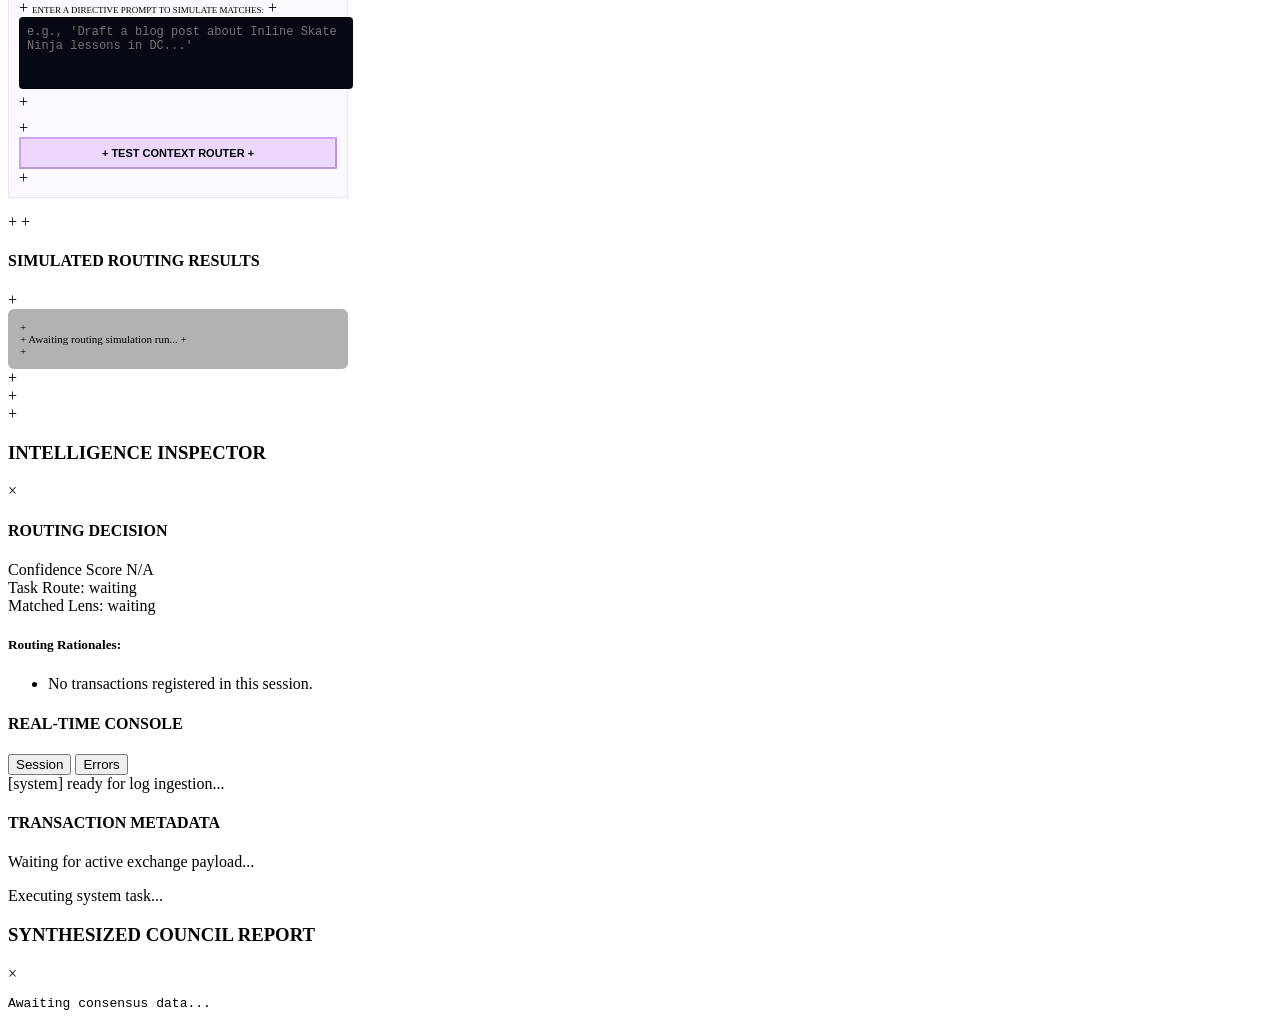
==== commit 34e980a0: "Memory viewer added" ====
--- a/Core_System_Files/static/index.html
+++ b/Core_System_Files/static/index.html
@@ -181,6 +181,18 @@
                             <div id="memory-candidates-list" class="vault-scroll-list">
                                 <!-- Loaded dynamically -->
                                 <div class="text-muted padding-20">Queue empty or synchronized.</div>
+                            </div>
+                        </div>
+
+                        <!-- Durable Memory List -->
+                        <div class="list-side-pane">
+                            <div class="card-header-with-actions">
+                                <h4 class="card-title">SAVED MEMORIES</h4>
+                                <span id="durable-memory-count" class="meta-tag">0</span>
+                            </div>
+                            <div id="durable-memories-list" class="vault-scroll-list">
+                                <!-- Loaded dynamically -->
+                                <div class="text-muted padding-20">No durable memories loaded.</div>
                             </div>
                         </div>
 
